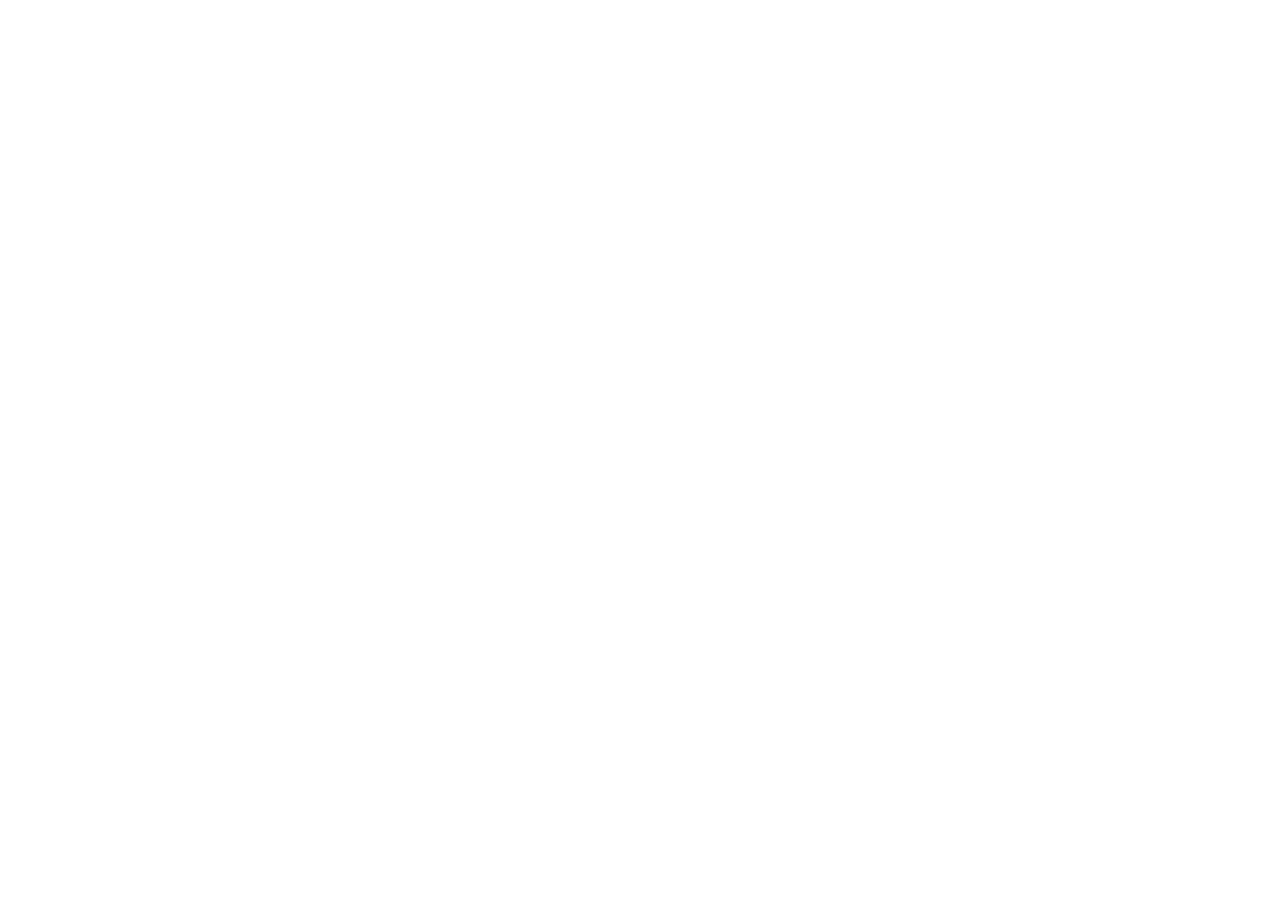
==== sales.html @ e891ae08 "Create html files, stylesheet, store objects in app.js" ====
<!DOCTYPE html>
<html lang="en">
<head>
  <meta charset="UTF-8">
  <meta name="viewport" content="width=device-width, initial-scale=1.0">
  <meta http-equiv="X-UA-Compatible" content="ie=edge">
  <title>Sales Tool</title>
</head>
<body>
  
</body>
</html>
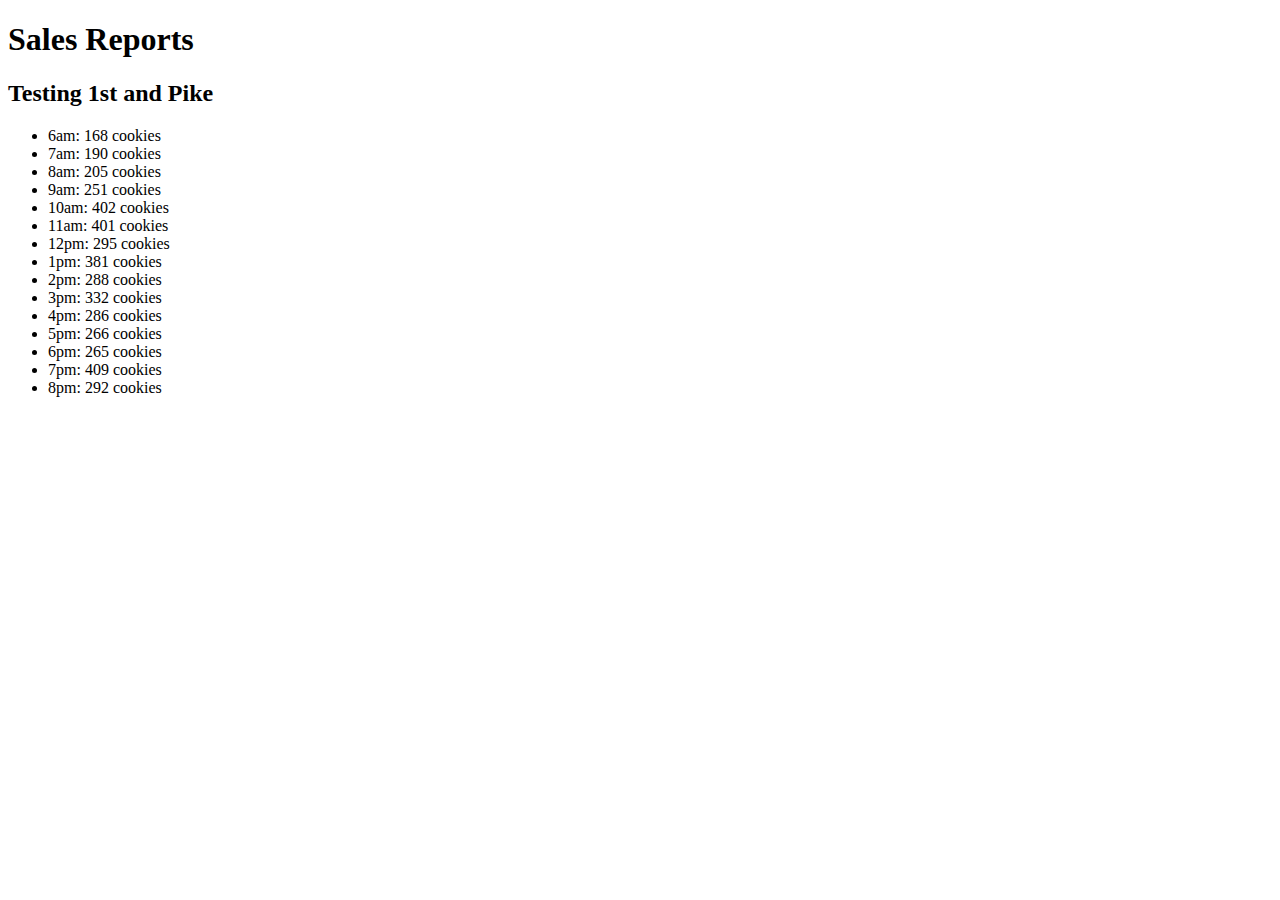
==== commit b8335497: "Testing object methods" ====
--- a/sales.html
+++ b/sales.html
@@ -1,12 +1,25 @@
 <!DOCTYPE html>
 <html lang="en">
+
 <head>
   <meta charset="UTF-8">
   <meta name="viewport" content="width=device-width, initial-scale=1.0">
   <meta http-equiv="X-UA-Compatible" content="ie=edge">
-  <title>Sales Tool</title>
+  <title>Sales Reports</title>
 </head>
+
 <body>
-  
+  <header>
+    <h1>Sales Reports</h1>
+  </header>
+  <main>
+    <h2>Testing 1st and Pike</h2>
+    <div class="container">
+      <ul id="first"></ul>
+    </div>
+  </main>
+
+  <script type="text/javascript" src="js/app.js"></script>
 </body>
+
 </html>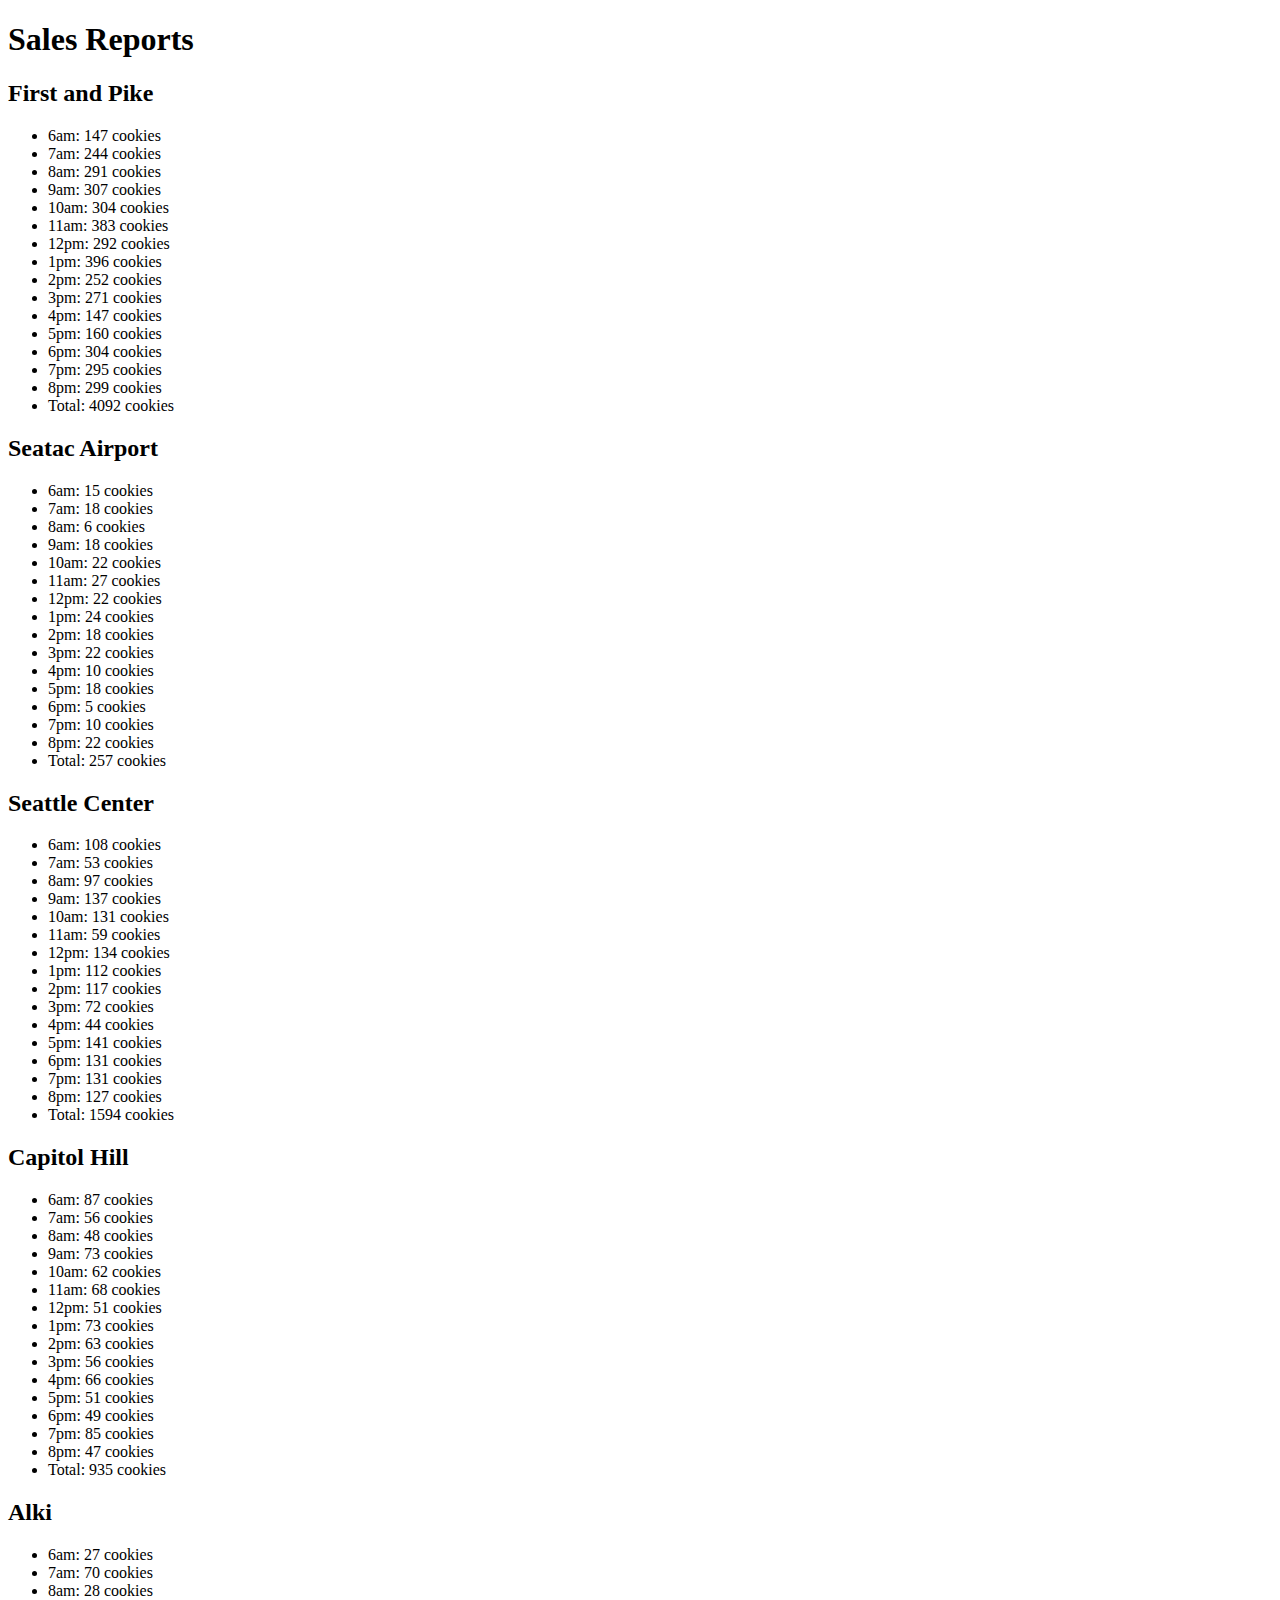
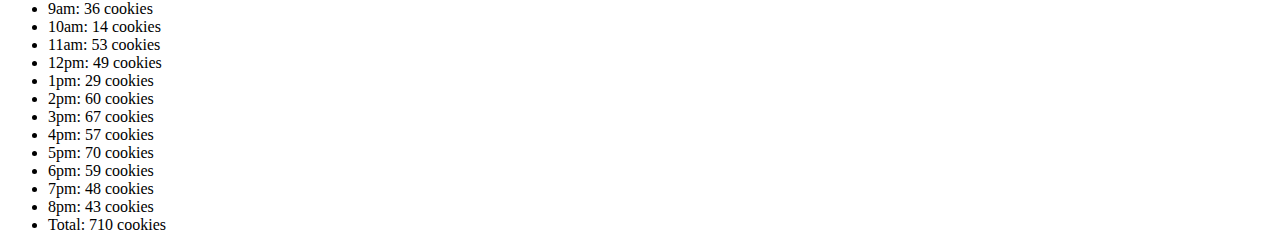
==== commit 06f73ece: "Add html lists, wrap report generation in function" ====
--- a/sales.html
+++ b/sales.html
@@ -13,9 +13,17 @@
     <h1>Sales Reports</h1>
   </header>
   <main>
-    <h2>Testing 1st and Pike</h2>
     <div class="container">
-      <ul id="first"></ul>
+      <h2>First and Pike</h2>
+      <ul id="first-pike"></ul>
+      <h2>Seatac Airport</h2>
+      <ul id="seatac"></ul>
+      <h2>Seattle Center</h2>
+      <ul id="seattle-center"></ul>
+      <h2>Capitol Hill</h2>
+      <ul id="cap-hill"></ul>
+      <h2>Alki</h2>
+      <ul id="alki"></ul>
     </div>
   </main>
 
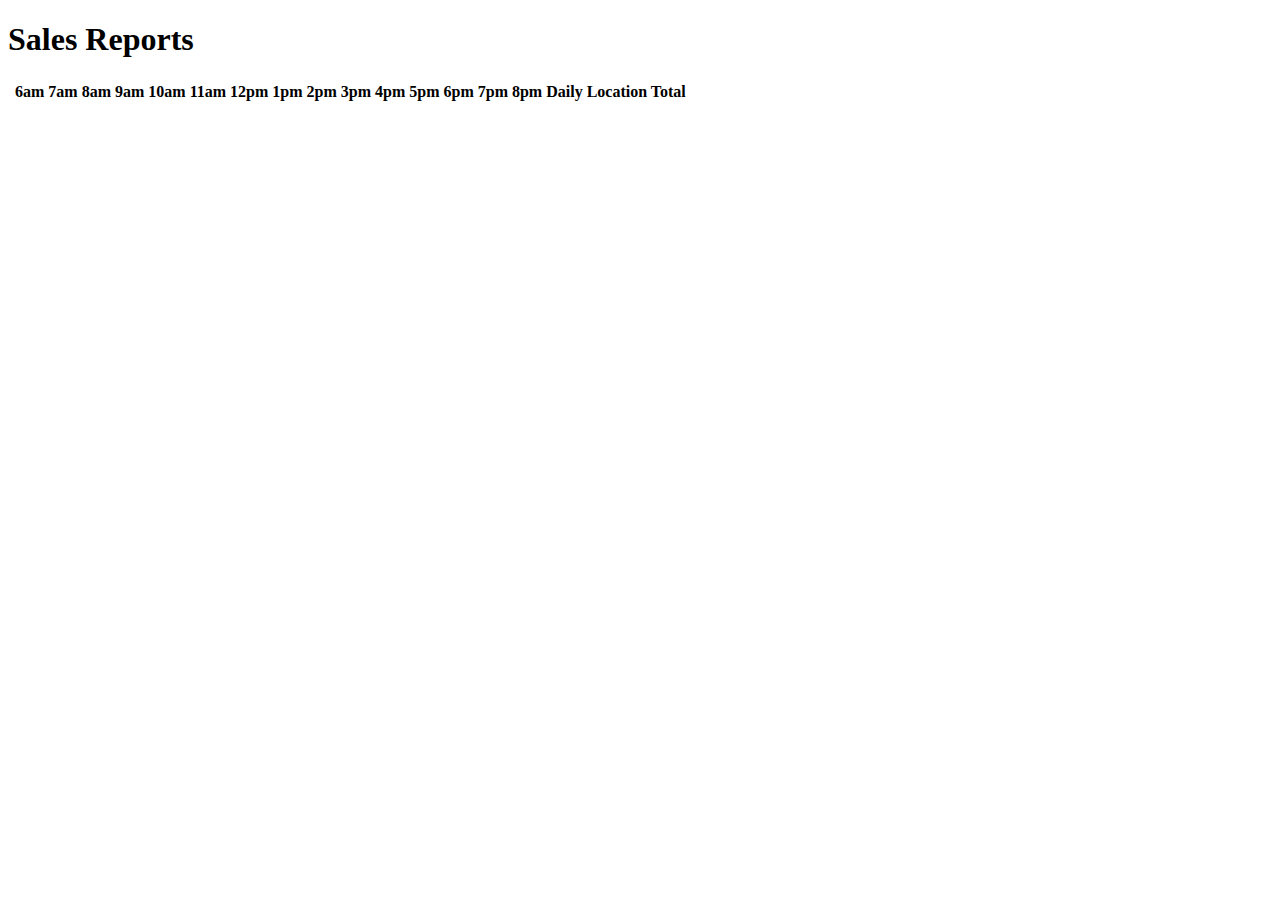
==== commit 14c5440b: "Add table header generation" ====
--- a/sales.html
+++ b/sales.html
@@ -14,16 +14,7 @@
   </header>
   <main>
     <div class="container">
-      <h2>First and Pike</h2>
-      <ul id="first-pike"></ul>
-      <h2>Seatac Airport</h2>
-      <ul id="seatac"></ul>
-      <h2>Seattle Center</h2>
-      <ul id="seattle-center"></ul>
-      <h2>Capitol Hill</h2>
-      <ul id="cap-hill"></ul>
-      <h2>Alki</h2>
-      <ul id="alki"></ul>
+      <table id="table"></table>
     </div>
   </main>
 
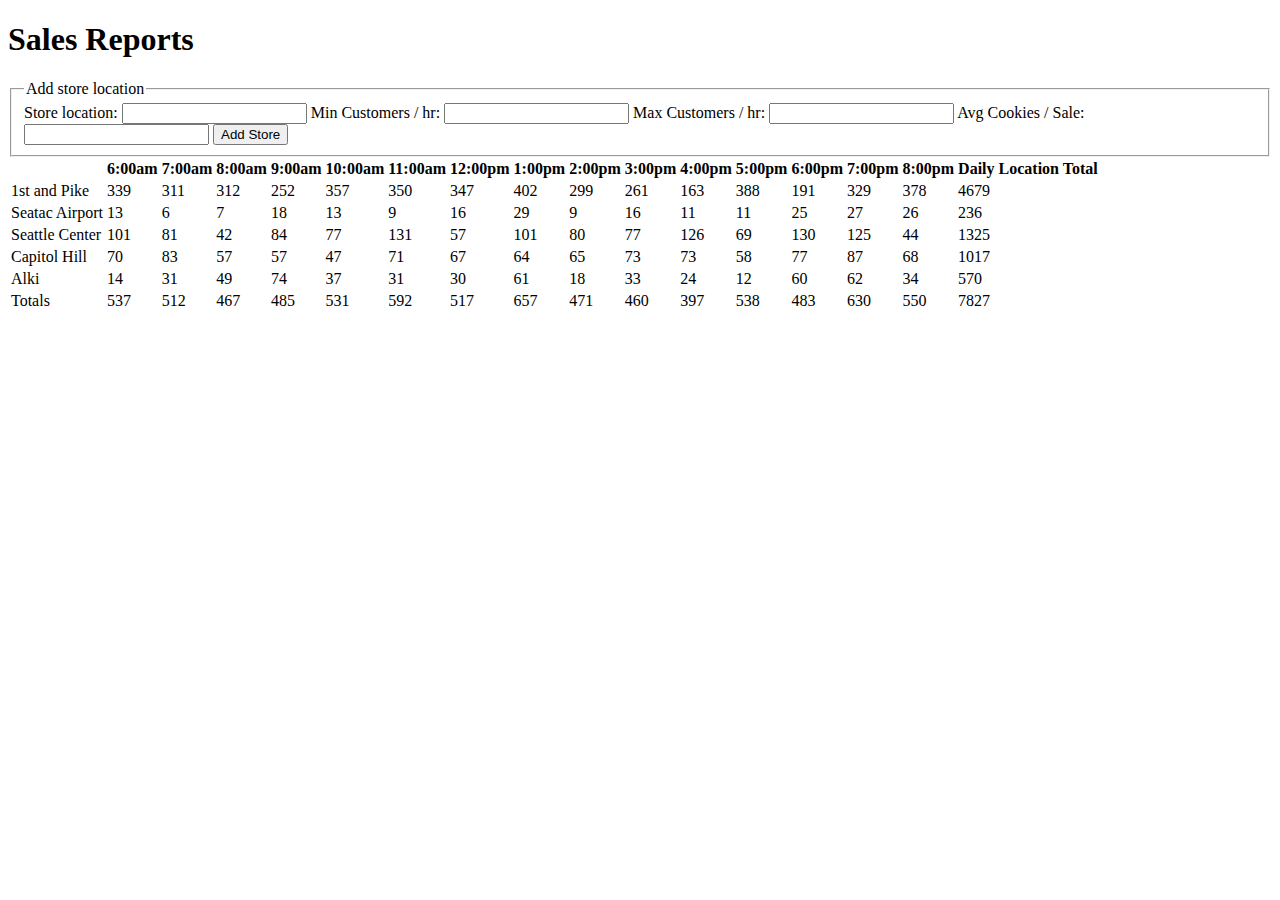
==== commit 4cc6f3c0: "Finish function to append new store on form submit, modify table footer fn" ====
--- a/sales.html
+++ b/sales.html
@@ -14,6 +14,25 @@
   </header>
   <main>
     <div class="container">
+      <form id="add-location">
+        <fieldset>
+          <legend>Add store location</legend>
+
+          <label for="location">Store location:</label>
+          <input type="text" name="location" required />
+
+          <label for="min">Min Customers / hr:</label>
+          <input type="number" name="min" required />
+
+          <label for="max">Max Customers / hr:</label>
+          <input type="number" name="max" required />
+
+          <label for="avg">Avg Cookies / Sale:</label>
+          <input type="number" name="avg" required />
+
+          <button type="submit">Add Store</button>
+        </fieldset>
+      </form>
       <table id="table"></table>
     </div>
   </main>
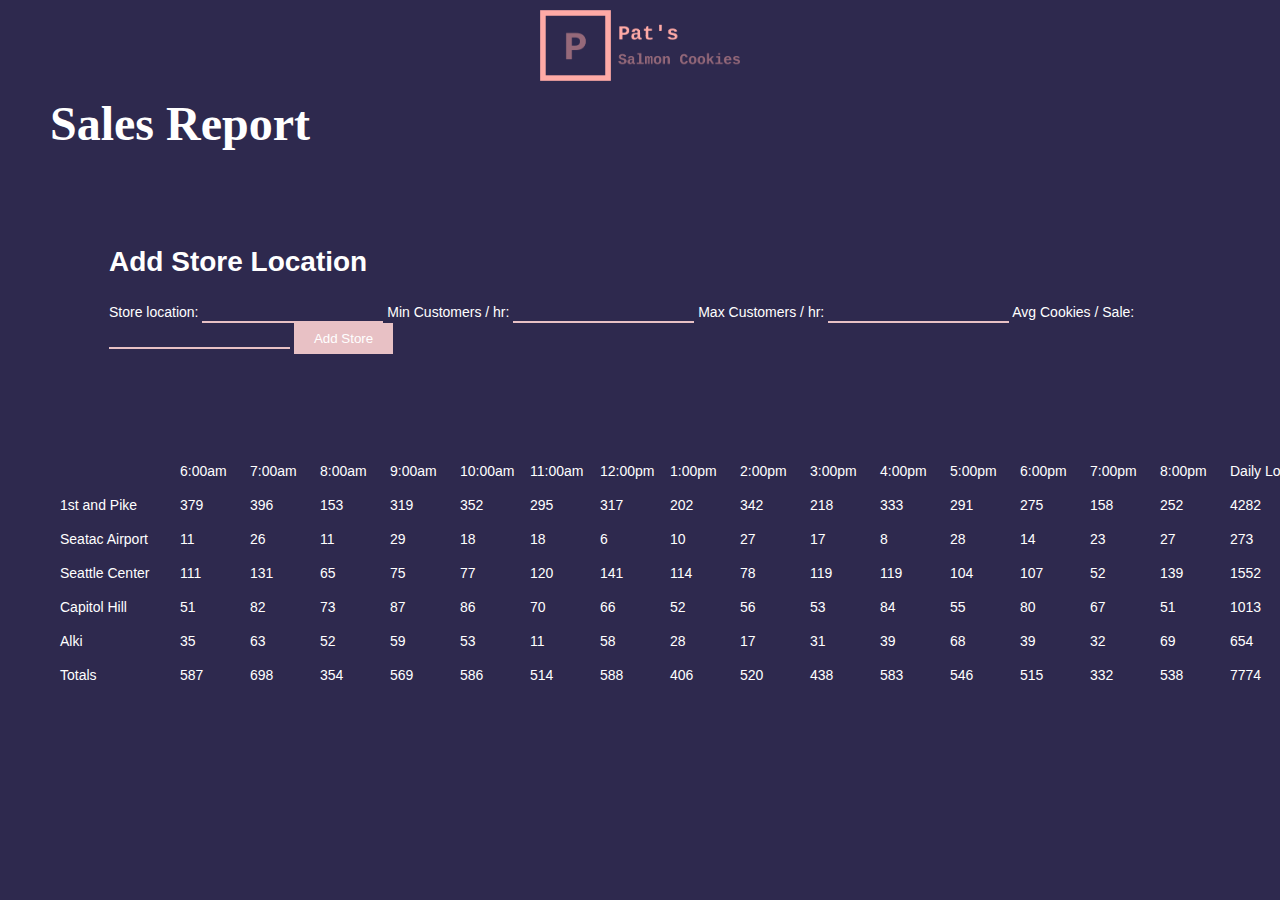
==== commit dde7566d: "Add style for sales report page" ====
--- a/sales.html
+++ b/sales.html
@@ -6,35 +6,39 @@
   <meta name="viewport" content="width=device-width, initial-scale=1.0">
   <meta http-equiv="X-UA-Compatible" content="ie=edge">
   <title>Sales Reports</title>
+  <link rel="stylesheet" href="css/style.css">
 </head>
 
 <body>
-  <header>
-    <h1>Sales Reports</h1>
-  </header>
+  <nav>
+    <div class="logo-link">
+      <a href="index.html">
+        <img src="img/logo.png" alt="Logo" />
+      </a>
+    </div>
+  </nav>
   <main>
-    <div class="container">
-      <form id="add-location">
-        <fieldset>
-          <legend>Add store location</legend>
+    <h1>Sales Report</h1>
+    <form id="add-location">
+      <fieldset>
+        <legend>Add store location</legend>
 
-          <label for="location">Store location:</label>
-          <input type="text" name="location" required />
+        <label for="location">Store location:</label>
+        <input type="text" name="location" required />
 
-          <label for="min">Min Customers / hr:</label>
-          <input type="number" name="min" required />
+        <label for="min">Min Customers / hr:</label>
+        <input type="number" name="min" required />
 
-          <label for="max">Max Customers / hr:</label>
-          <input type="number" name="max" required />
+        <label for="max">Max Customers / hr:</label>
+        <input type="number" name="max" required />
 
-          <label for="avg">Avg Cookies / Sale:</label>
-          <input type="number" name="avg" required />
+        <label for="avg">Avg Cookies / Sale:</label>
+        <input type="number" name="avg" required />
 
-          <button type="submit">Add Store</button>
-        </fieldset>
-      </form>
-      <table id="table"></table>
-    </div>
+        <button type="submit">Add Store</button>
+      </fieldset>
+    </form>
+    <table id="table"></table>
   </main>
 
   <script type="text/javascript" src="js/app.js"></script>
--- a/css/style.css
+++ b/css/style.css
@@ -0,0 +1,181 @@
+@import 'reset.css';
+
+* {
+  box-sizing: border-box;
+}
+
+img {
+  max-width: 100%;
+  height: auto;
+}
+
+body {
+  background-color: #2E294E;
+  width: 100%;
+  height: 100%;
+}
+
+nav {
+  width: 100%;
+  height: 100px;
+  margin: 0 auto;
+  display: flex;
+  flex-flow: row nowrap;
+  justify-content: center;
+}
+
+.logo-link {
+  height: 71px;
+  width: 200px;
+  margin: 10px 0;
+}
+
+main {
+  margin: 0 50px;
+}
+
+#hero-content {
+  width: 75%;
+  position: relative;
+  top: -250px;
+}
+
+h1 {
+  font-family: 'Roboto Mono', Georgia, 'Times New Roman', Times, serif;
+  color: #ffffff;
+  font-size: 3em;
+  font-weight: 700;
+  text-shadow: 2px 2px 0px rgba(46,41,78,.2);
+  text-transform: capitalize;
+}
+
+h2 {
+  color: #E8C1C5;
+  font-family: 'Lucida Sans', 'Lucida Sans Regular', 'Lucida Grande', 'Lucida Sans Unicode', Geneva, Verdana, sans-serif;
+  font-size: 1em;
+  text-transform: uppercase;
+  letter-spacing: 2px;
+  margin-bottom: 1em;
+}
+
+#hero-image {
+  width: 65%;
+  height: 400px;
+  background-image: url(/img/cookies.jpg);
+  background-size: cover;
+  background-repeat: no-repeat;
+  position: relative;
+  margin: 100px 0 0 auto;
+}
+
+footer {
+  height: 100px;
+  display: flex;
+  flex-flow: row nowrap;
+  justify-content: space-between;
+  position: absolute;
+  bottom: 0;
+  width: calc(100% - 100px);
+  margin: 0 50px;
+}
+
+.salmon-link {
+  width: 80px;
+  height: 25px;
+}
+
+.footer-blocks {
+  width: 65%;
+  display: flex;
+  flex-flow: row nowrap;
+  justify-content: space-between;
+}
+
+#locations {
+  width: 350px;
+}
+
+.footer-section h3 {
+  color: #E8C1C5;
+  font-family: 'Lucida Sans', 'Lucida Sans Regular', 'Lucida Grande', 'Lucida Sans Unicode', Geneva, Verdana, sans-serif;
+  font-size: 0.875em;
+  margin-bottom: 1em;
+}
+
+.footer-section li, .footer-section p, .footer-section a {
+  color: #ffffff;
+  font-size: 0.875em;
+  font-family: 'Roboto Mono', Georgia, 'Times New Roman', Times, serif;
+  font-weight: 500;
+  margin-bottom: 0.625em;
+}
+
+.footer-list {
+  columns: 2;
+  column-gap: 20px;
+}
+
+/* Sales Report Page */
+#add-location {
+  margin: 100px auto;
+  width: 90%;
+  text-align: left;
+  color: #ffffff;
+  font-family: 'Lucida Sans', 'Lucida Sans Regular', 'Lucida Grande', 'Lucida Sans Unicode', Geneva, Verdana, sans-serif;
+  font-size: 0.875em;
+}
+
+#add-location legend {
+  margin-bottom: 1em;
+  text-transform: capitalize;
+  font-weight: bold;
+  font-size: 2em;
+}
+
+#add-location input {
+  background: none;
+  border: none;
+  border-bottom: 2px solid #E8C1C5;
+  color: #ffffff;
+}
+
+#add-location button {
+  background-color: #E8C1C5;
+  border: none;
+  color: #ffffff;
+  padding: 8px 20px;
+  cursor: pointer;
+}
+
+#table {
+  border-collapse: collapse;
+  border-spacing: 20px;
+  border: none;
+  table-layout: fixed;
+  margin: 50px auto;
+  width: 90%;
+  color: #ffffff;
+  font-family: 'Lucida Sans', 'Lucida Sans Regular', 'Lucida Grande', 'Lucida Sans Unicode', Geneva, Verdana, sans-serif;
+  font-size: 0.875em;
+}
+
+#table th, td {
+  text-align: left;
+  padding: 10px;
+  width: 70px;
+}
+
+#table th:first-of-type {
+  width: 120px;
+}
+
+#table th:last-of-type {
+  width: 160px;
+}
+
+#table tr:nth-child(odd) {
+}
+
+#table tr:nth-child(even) {
+  /* background-color: #433b72; */
+}